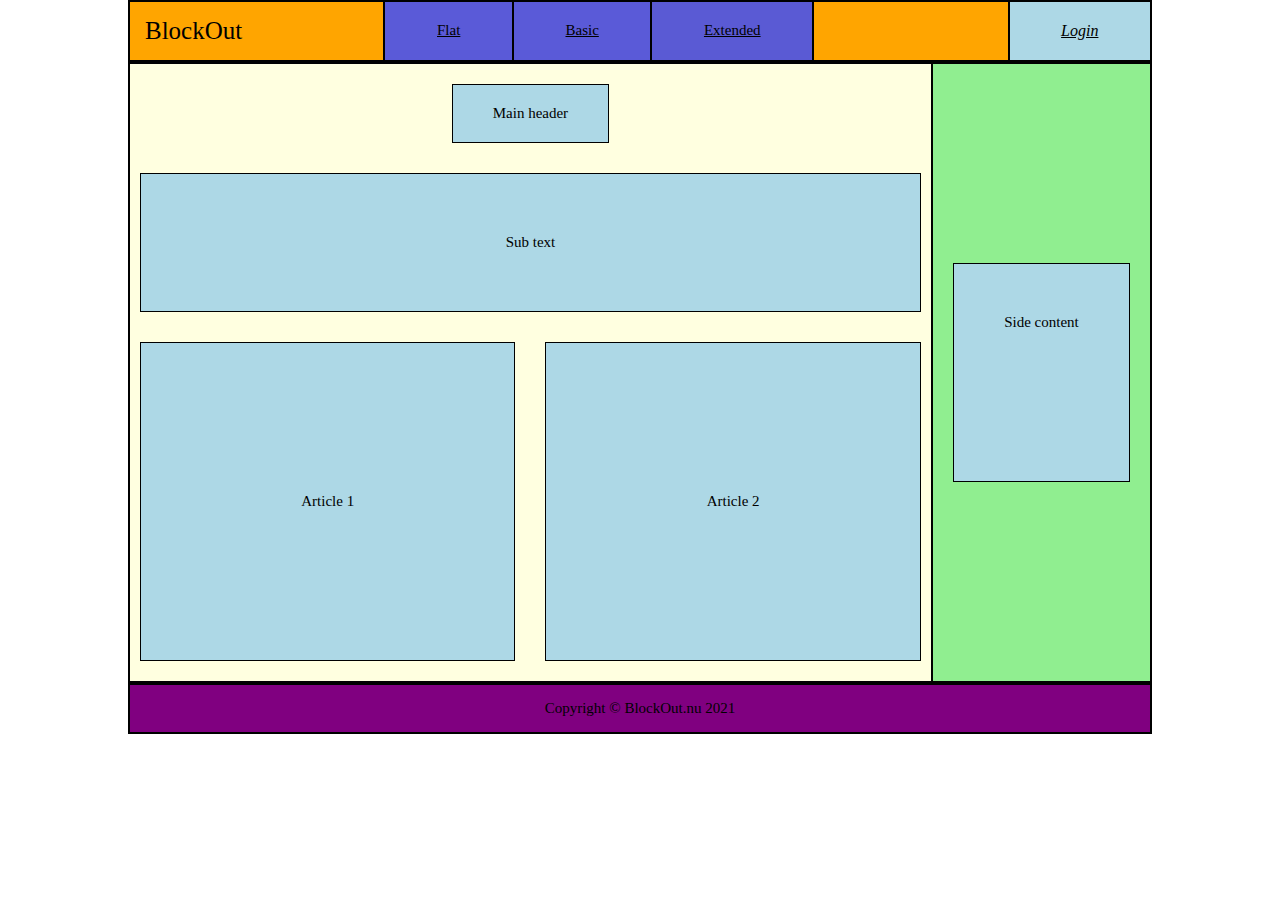
==== index.html @ fbcf4cf1 "1 test" ====
<!DOCTYPE html>
<html>
<head>

    <link rel="stylesheet" href="style.css">

</head>

<body>

<div class="grid-container1">
  <div class="item1">BlockOut</div>
  <div class="item2"><a href="https://blockout.nu/" target="_blank" >Flat</a></div>
  <div class="item3"><a href="https://blockout.nu/" target="_blank" >Basic</a></div>  
  <div class="item4"><a href="https://blockout.nu/" target="_blank" >Extended</a></div>
  <div class="item5">  </div>
  <div class="item6"><a  href="LoginPage.html" target="_blank" >Login</a></div>
</div>

<div class="grid-container2">
    <div class="inner-grid1">
        <div class="aaa">Main header</div>
        <div class="bbb">Sub text</div>
        <div class="ccc">Article 1</div>
        <div class="ddd">Article 2</div>
    </div>
 <!-- <div class="item7">Container</div> 
      <div class="item8">Aside</div>      -->
    <div class="inner-grid2">
        <div class="eee">Side content</div>        
    </div>
</div>

<div class="grid-container3">
  <div class="item9"><p>Copyright &#169 <span> BlockOut.nu  </span> 2021</p></div>
</div>

</body>
</html>
---- style.css ----
body{ max-width: 1024px; margin: auto;}
a { color: black; }

.item1 { grid-area: Sitename;  background-color: orange; text-align: left; font-size: 25px; padding: 15px;} 
.item2 { grid-area: Menuitem1; background-color: rgb(90, 90, 216); text-align: center; font-size: 15px; padding: 20px; } 
.item3 { grid-area: Menuitem2; background-color: rgb(90, 90, 216); text-align: center; font-size: 15px; padding: 20px; }  
.item4 { grid-area: Menuitem3; background-color: rgb(90, 90, 212); text-align: center; font-size: 15px; padding: 20px; } 
.item5 { grid-area: Spaace;    background-color: orange;   }  
.item6 { grid-area: Login;     background-color: lightblue; text-align: center; padding: 20px; font-style: italic; } 
.inner-grid1 { grid-area: Container; background-color: lightyellow;} 
.aaa { grid-area: aa; font-size: 15px; padding: 20px 40px; margin: auto; border: black 1px solid; }  
.bbb { grid-area: bb; font-size: 15px; padding: 60px;  border: black 1px solid;} 
.ccc { grid-area: cc; font-size: 15px; padding: 150px; border: black 1px solid; } 
.ddd { grid-area: dd; font-size: 15px; padding: 150px; border: black 1px solid;}
.eee { grid-area: ee; font-size: 15px; padding: 50px 50px 150px 50px; margin: auto;  border: black 1px solid;}
.inner-grid2 { grid-area: Aside;     background-color: lightgreen;  }     
.item9 { grid-area: Footer;    }

.grid-container1 {
  display: grid;
  grid-template-areas: 'Sitename Sitename Menuitem1 Menuitem2 Menuitem3 Spaace Spaace Spaace Login';
  grid-gap: 2px; background-color: black; padding: 2px;
}

.grid-container2 {
  display: grid;
  grid-template-areas: 'Container Container Container Container Container Container Aside Aside Aside';
  grid-gap: 2px; background-color: black; padding: 2px;
}
.grid-container2 > div { text-align: center; padding: 20px 10px;  font-size: 30px; }

.grid-container3 {
  display: grid;
  grid-template-areas: 'Footer Footer Footer Footer Footer Footer Footer Footer Footer';
  grid-gap: 2px; background-color: black; padding: 2px;
}
.grid-container3 > div { background-color: purple; text-align: center;   font-size: 15px; }

.inner-grid1       {  display: grid;     grid-template-areas: 
  'aa aa aa aa'
  'bb bb bb bb'
  'cc cc dd dd';  
  grid-gap: 30px; }
.inner-grid1 > div {   background: lightblue;    }

.inner-grid2       {  display: grid;   
  grid-template-areas: 
  'ee ee ee ee';  
  grid-gap: 20px; }
.inner-grid2 > div {   background: lightblue;    }
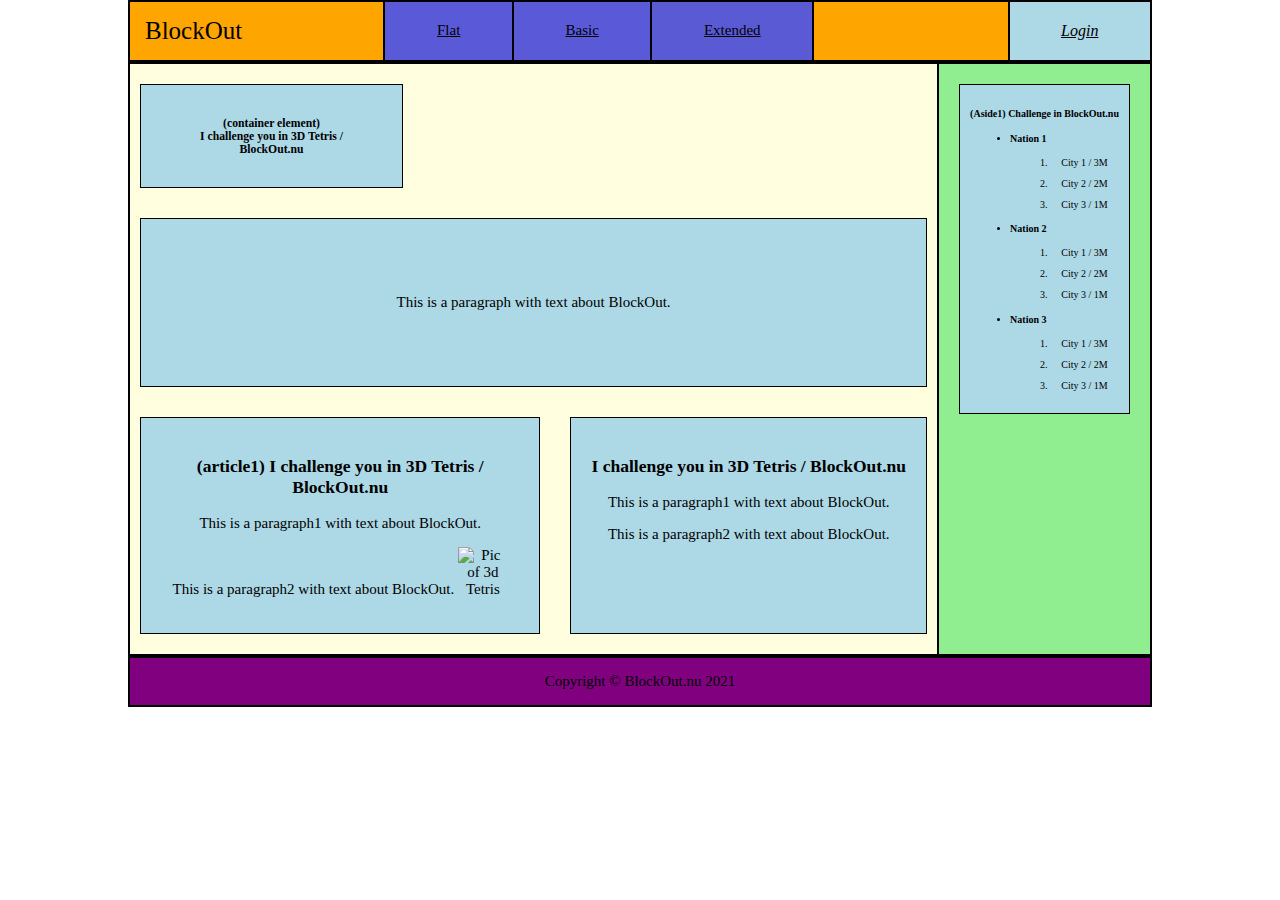
==== commit d5b084cf: "It is ok now....." ====
--- a/index.html
+++ b/index.html
@@ -19,15 +19,53 @@
 
 <div class="grid-container2">
     <div class="inner-grid1">
-        <div class="aaa">Main header</div>
-        <div class="bbb">Sub text</div>
-        <div class="ccc">Article 1</div>
-        <div class="ddd">Article 2</div>
+        <div class="aaa"><h3>(container element) <br>I challenge you in 3D Tetris / BlockOut.nu </h3></div>
+        <div class="bbb"><p>This is a paragraph with text about BlockOut.</p> </div>
+        <div class="ccc"> 
+            <article class="article1-container">
+            <h3>(article1) I challenge you in 3D Tetris / BlockOut.nu </h3>
+            <p> This is a paragraph1 with text about BlockOut.</p>        
+            <p> This is a paragraph2 with text about BlockOut.                    
+                <img class="pic2" src="https://tinyurl.com/ygn7plp7" alt="Pic of 3d Tetris" >
+            </p>     
+            </article>
     </div>
- <!-- <div class="item7">Container</div> 
-      <div class="item8">Aside</div>      -->
+        <div class="ddd">
+          <article class="article2-container">
+            <h3>I challenge you in 3D Tetris / BlockOut.nu </h3>
+            <p> This is a paragraph1 with text about BlockOut.</p>       
+            <p> This is a paragraph2 with text about BlockOut.</p>               
+    
+        </article>
+        </div>
+    </div>
     <div class="inner-grid2">
-        <div class="eee">Side content</div>        
+        <div class="eee">
+          <h4>(Aside1) Challenge in BlockOut.nu</h4>
+                    <ul>
+                        <li>    <h4> Nation 1</h4>
+                            <ol>
+                                <li>  <p>City 1 / 3M </p>  </li>
+                                <li>  <p>City 2 / 2M </p>  </li>
+                                <li>  <p>City 3 / 1M </p>  </li>
+                            </ol>                
+                        </li>
+                        <li>    <h4> Nation 2</h4>
+                            <ol>
+                                <li>  <p>City 1 / 3M </p>  </li>
+                                <li>  <p>City 2 / 2M </p>  </li>
+                                <li>  <p>City 3 / 1M </p>  </li>
+                            </ol>                
+                        </li>
+                        <li>    <h4> Nation 3</h4>
+                            <ol>
+                                <li>  <p> City 1 / 3M </p>  </li>
+                                <li>  <p> City 2 / 2M </p>  </li>
+                                <li>  <p> City 3 / 1M </p>  </li>
+                            </ol>                 
+                        </li>
+                    </ul>
+        </div>        
     </div>
 </div>
 
--- a/style.css
+++ b/style.css
@@ -1,5 +1,9 @@
 body{ max-width: 1024px; margin: auto;}
 a { color: black; }
+img, .pic2 { grid-area: pic2; background-color: lightblue; max-width: 50px; max-height: 50px; }
+h4 { font-size: 10px; text-align: left; }
+/*set size of text to 20  */
+.item21 h4, ul, li { grid-area: Aside1; font-size: 10px; }
 
 .item1 { grid-area: Sitename;  background-color: orange; text-align: left; font-size: 25px; padding: 15px;} 
 .item2 { grid-area: Menuitem1; background-color: rgb(90, 90, 216); text-align: center; font-size: 15px; padding: 20px; } 
@@ -8,11 +12,14 @@
 .item5 { grid-area: Spaace;    background-color: orange;   }  
 .item6 { grid-area: Login;     background-color: lightblue; text-align: center; padding: 20px; font-style: italic; } 
 .inner-grid1 { grid-area: Container; background-color: lightyellow;} 
-.aaa { grid-area: aa; font-size: 15px; padding: 20px 40px; margin: auto; border: black 1px solid; }  
+.inner-grid1Login { grid-area: Container; background-color: lightyellow;} 
+.aaa {  font-size: 10px; padding: 20px 40px; margin: auto; border: black 1px solid; float: left;}  
+.aaaLogin {  font-size: 15px; padding: 20px 70px; margin: 20px 120px 1px 1px; border: black 1px solid; float: left;}  
 .bbb { grid-area: bb; font-size: 15px; padding: 60px;  border: black 1px solid;} 
-.ccc { grid-area: cc; font-size: 15px; padding: 150px; border: black 1px solid; } 
-.ddd { grid-area: dd; font-size: 15px; padding: 150px; border: black 1px solid;}
-.eee { grid-area: ee; font-size: 15px; padding: 50px 50px 150px 50px; margin: auto;  border: black 1px solid;}
+.bbbLogin { grid-area: bb; font-size: 15px; padding: 60px;  border: black 1px solid;} 
+.ccc { grid-area: cc; font-size: 15px; padding: 20px; border: black 1px solid; } 
+.ddd { grid-area: dd; font-size: 15px; padding: 20px; border: black 1px solid;}
+.eee { grid-area: ee; font-size: 15px; padding: 10px 10px 10px 10px; margin: 0px 10px 220px 10px;  border: black 1px solid;}
 .inner-grid2 { grid-area: Aside;     background-color: lightgreen;  }     
 .item9 { grid-area: Footer;    }
 
@@ -29,6 +36,13 @@
 }
 .grid-container2 > div { text-align: center; padding: 20px 10px;  font-size: 30px; }
 
+.grid-container2Login {
+  display: grid;
+  grid-template-areas: 'Container Container Container Container Container Container';
+  grid-gap: 2px; background-color: black; padding: 2px;
+}
+.grid-container2Login > div { text-align: center; padding: 20px 90px;  font-size: 30px; }
+
 .grid-container3 {
   display: grid;
   grid-template-areas: 'Footer Footer Footer Footer Footer Footer Footer Footer Footer';
@@ -43,6 +57,13 @@
   grid-gap: 30px; }
 .inner-grid1 > div {   background: lightblue;    }
 
+.inner-grid1Login       {  display: grid;     grid-template-areas: 
+  'aa aa aa aa'
+  'bb bb bb bb'
+  'cc cc dd dd';  
+  grid-gap: 30px; }
+.inner-grid1Login > div {   background: lightblue;    }
+
 .inner-grid2       {  display: grid;   
   grid-template-areas: 
   'ee ee ee ee';  
